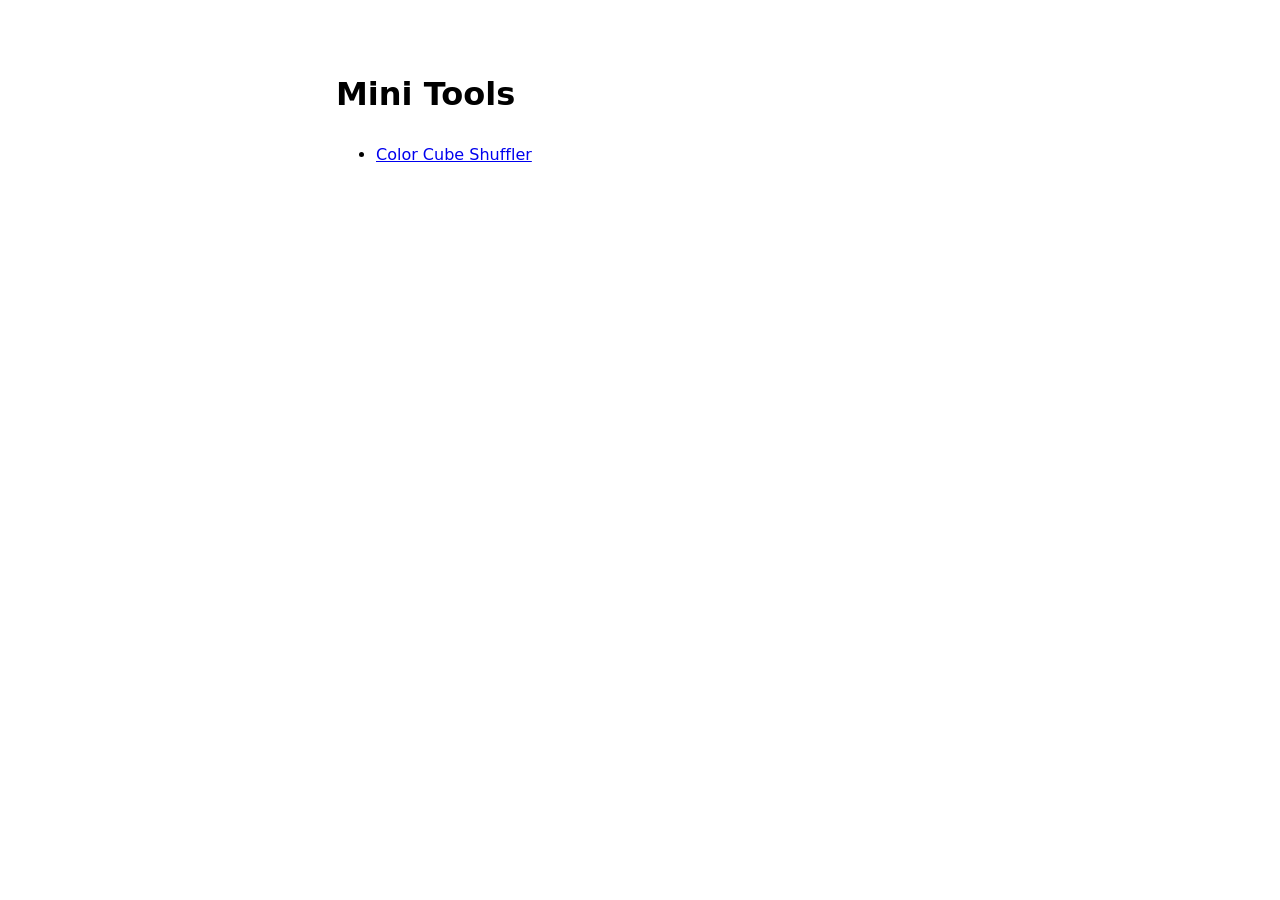
==== index.html @ bef54fa7 "feat(color-cube-shuffler): añade la primera mini-tool" ====
<!doctype html>
<html lang="es">
<head>
  <meta charset="utf-8">
  <meta name="viewport" content="width=device-width, initial-scale=1">
  <title>Mini Tools</title>
  <link rel="stylesheet" href="./styles.css">
</head>
<body>
  <main>
    <h1>Mini Tools</h1>
    <ul>
      <li><a href="./apps/color-cube-shuffler/">Color Cube Shuffler</a></li>
    </ul>
  </main>
</body>
</html>
---- styles.css ----
:root {
  color-scheme: light dark;
  font-family: system-ui, sans-serif;
  line-height: 1.6;
}

body {
  margin: 0;
}

main {
  max-width: 38rem;
  margin: 0 auto;
  padding: 3rem 1.25rem;
}
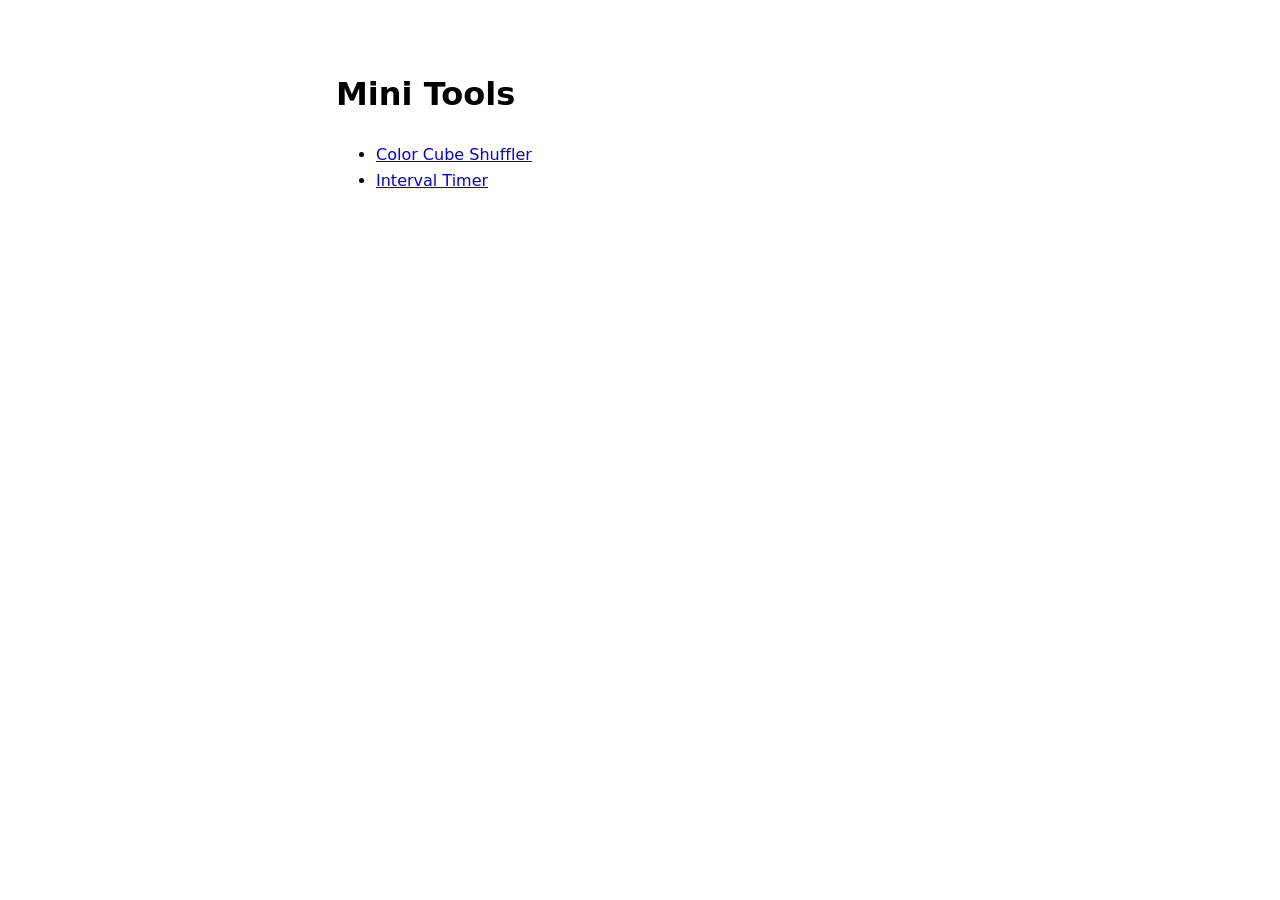
==== commit 937c0640: "feat(interval-timer): añade el temporizador de intervalos" ====
--- a/index.html
+++ b/index.html
@@ -11,6 +11,7 @@
     <h1>Mini Tools</h1>
     <ul>
       <li><a href="./apps/color-cube-shuffler/">Color Cube Shuffler</a></li>
+      <li><a href="./apps/interval-timer/">Interval Timer</a></li>
     </ul>
   </main>
 </body>
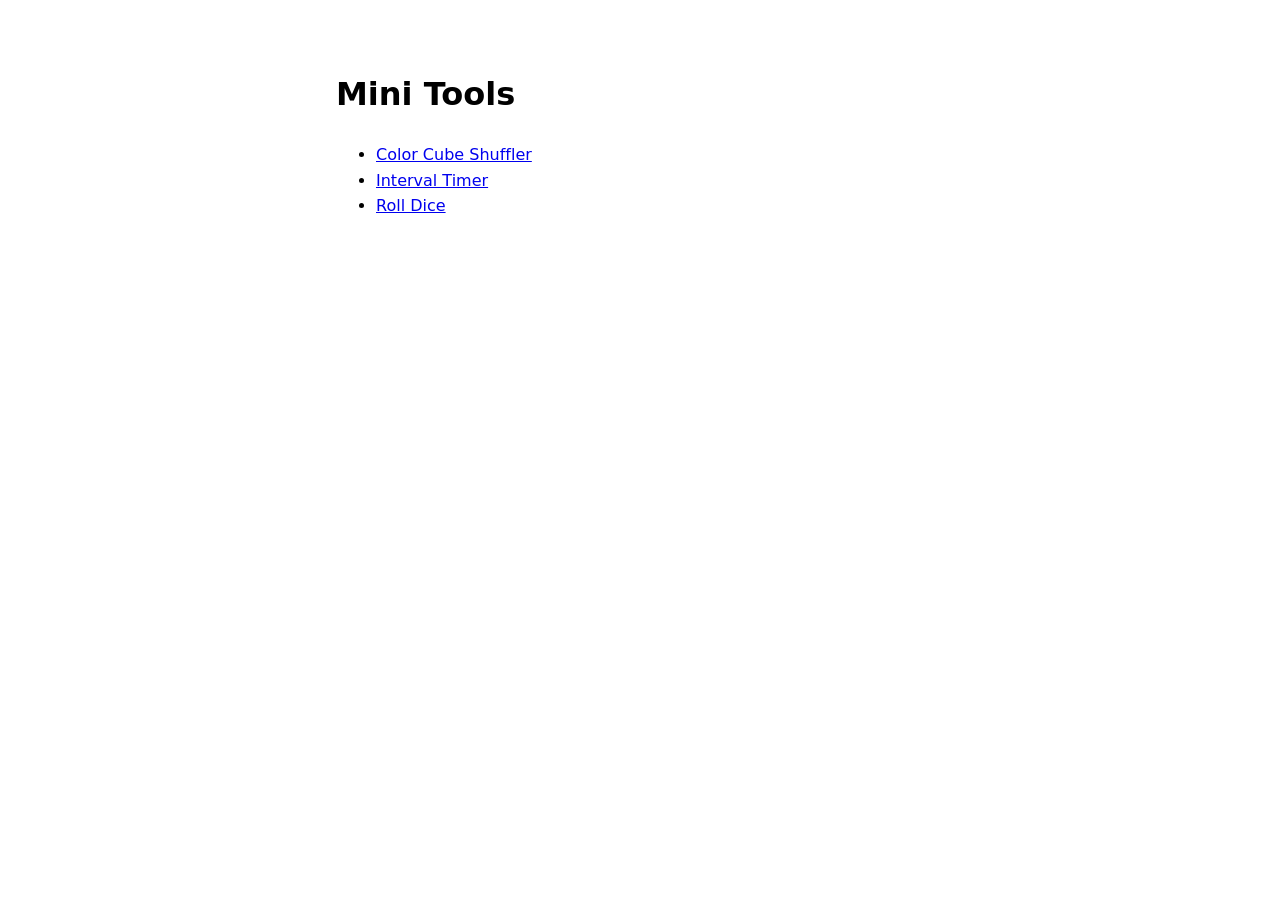
==== commit 61cfac20: "feat(roll-dice): añade el esqueleto de la app" ====
--- a/index.html
+++ b/index.html
@@ -12,6 +12,7 @@
     <ul>
       <li><a href="./apps/color-cube-shuffler/">Color Cube Shuffler</a></li>
       <li><a href="./apps/interval-timer/">Interval Timer</a></li>
+      <li><a href="./apps/roll-dice/">Roll Dice</a></li>
     </ul>
   </main>
 </body>
